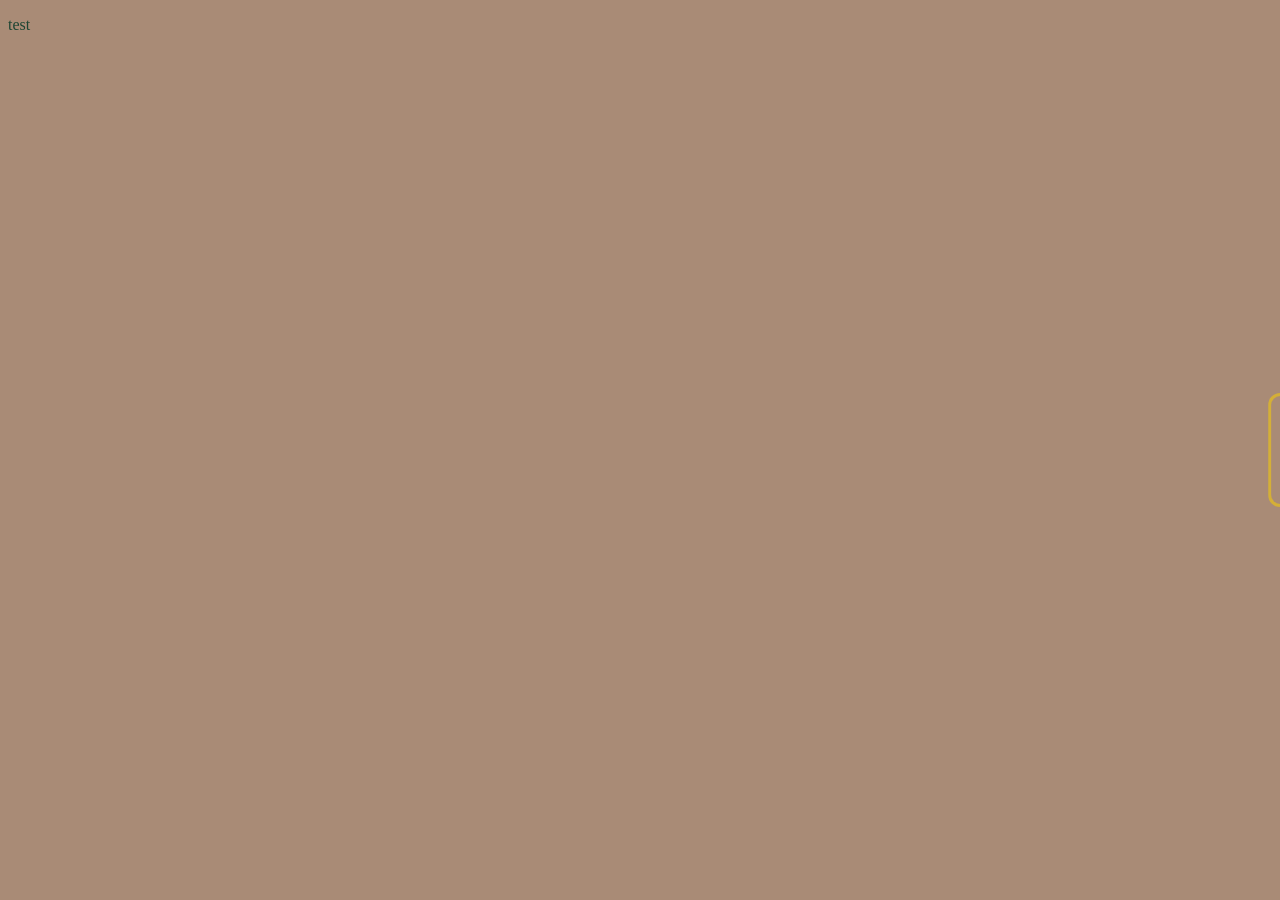
==== library.html @ 4d033a4b "Add files via upload" ====
<!DOCTYPE html>
<html lang="en">
<head>
    <meta charset="UTF-8">
    <meta name="viewport" content="width=device-width, initial-scale=1.0">
    <title>library Archives</title>
    <link rel="stylesheet" href="style.css">
    <script src="script.js" defer></script>
</head>
<body class="page-library">
    <nav class="mobile-nav">
  <a href="index.html">Home</a>
</nav>
    <a href="index.html" class="pull-tab">
        <span class="tab-label">Back Home</span>
    </a>

    <div class="fade-wrapper">
        <p>test</p>
        
    </div>
</body>
</html>

<!-- https://colorhunt.co/palette/1d4533f7eae0f9d2ba5e3122 -->
---- style.css ----
/* global styling */

.mobile-nav {
  display: none;
}

.fade-wrapper {
  animation: fadeIn 0.8s ease-in;
}

@keyframes fadeIn {
  from {
    opacity: 0;
  }
  to {
    opacity: 1;
  }
}

/* mainpage block */
body.mainpage {
  background-color: #000000;
  color: #ffffff;
}

.mainpage .infoboxme,
.mainpage .introbox { 
  border: 2px solid #b829f7;
  border-radius: 30px;
  box-shadow: 
  0 0 12px #b829f7, 
  0 0 24px rgba(184, 41, 247, 0.7),
  0 20px 40px rgba(0, 0, 0, 0.6);
  padding: 1.5rem;
  background-color: #000000;
  margin-top: 10rem;
  max-width: 650px;
  margin-left: auto;
  margin-right: auto;
  transition: transform 0.3s ease, border-width 0.3s ease, box-shadow 0.3s ease;
}

.mainpage .infoboxme:hover,
.mainpage .introbox:hover {
  transform: translateY(-6px);
  border-width: 4px;
  box-shadow: 
    0 0 20px #b829f7, 
    0 0 40px rgba(184, 41, 247, 0.9),
    0 20px 40px rgba(0, 0, 0, 0.6);
}

.mainpage .content-box {
  display: flex;
  flex-direction: column;
  gap: 0.75rem;
  align-items: center;
  text-align: center;
}

.mainpage .content-box img {
  width: 300px;
  height: 300px;
  border-radius: 50%;
  object-fit: cover;
  border: 4px solid transparent;
  background: 
    linear-gradient(#000, #000) padding-box,
    conic-gradient(from 0deg, #b829f7, #ff00e6, #b829f7) border-box;
  box-shadow: 
    0 0 12px #b829f7, 
    0 0 24px rgba(184, 41, 247, 0.7);
  transition: box-shadow 0.3s ease;
}

.mainpage .content-box img:hover {
  box-shadow: 
    0 0 20px #b829f7, 
    0 0 40px rgba(184, 41, 247, 0.9);
}

.mainpage .names {
    font-size: 50px;
    letter-spacing: 0.05em;
    margin-bottom: 0;
    font-family: "Audiowide", sans-serif;
    cursor: default;
}

.mainpage .meinfo {
    font-size: 20px;
    margin-top: 0;
    text-decoration: underline;
    font-family: "Audiowide", sans-serif;
    cursor: default;
}



.mainpage .threecards {
  display: flex;
  flex-direction: row;
  gap: 1.5rem;
  justify-content: center;
  max-width: 650px;
  margin: 3rem auto 0;
  flex-wrap: nowrap;
}

.mainpage .cardleft,
.mainpage .cardmiddle,
.mainpage .cardright {
  border: 2px solid #b829f7;
  border-radius: 30px;
  box-shadow: 
    0 0 12px #b829f7, 
    0 0 24px rgba(184, 41, 247, 0.7),
    0 20px 40px rgba(0, 0, 0, 0.6);
  padding: 1.5rem;
  background-color: #0e0e0e;
  flex: 1;
  min-width: 0;
  transition: transform 0.3s ease, border-width 0.3s ease, box-shadow 0.3s ease;
}

.mainpage .cardleft:hover,
.mainpage .cardmiddle:hover,
.mainpage .cardright:hover {
  transform: translateY(-6px);
  border-width: 4px;
  box-shadow: 
    0 0 20px #b829f7, 
    0 0 40px rgba(184, 41, 247, 0.9),
    0 20px 40px rgba(0, 0, 0, 0.6);
}

.mainpage .pull-tab {
  position: fixed;
  top: 50%;
  left: 0;
  transform: translateY(-50%) translateX(-100%);
  opacity: 0;
  background-color: #353839;
  border: 2px solid #b829f7;
  border-left: none;
  border-radius: 0 12px 12px 0;
  padding: 1rem 0.6rem;
  box-shadow: 0 0 12px #b829f7, 0 0 24px rgba(184, 41, 247, 0.7);
  cursor: pointer;
  text-decoration: none;
  color: #fff;
  writing-mode: vertical-rl;
  z-index: 100;
  animation: none;
}

.mainpage .pull-tab.ready {
  transition: transform 1.2s ease, box-shadow 0.3s ease, opacity 1.2s ease;
  transform: translateY(-50%) translateX(-70%);
  opacity: 1;
}

.mainpage .pull-tab:hover {
  transform: translateY(-50%) translateX(0%);
  box-shadow: 0 0 20px #b829f7, 0 0 40px rgba(184, 41, 247, 0.9);
}



/* library block */

.page-library .mobile-nav a {
  color:#1D4533;
  border-color: #D4AF37;
  
}

body.page-library {
  background-color: #A98B76;
  color: #1D4533;
}

.page-library .pull-tab {
  position: fixed;
  top: 50%;
  right: 0;
  transform: translateY(-50%) translateX(100%);
  opacity: 0;
  background-color: #A98B76;
  border: 3px solid #D4AF37;
  border-right: none;
  border-radius: 12px 0 0 12px;
  padding: 1rem 0.6rem;
  cursor: pointer;
  text-decoration: none;
  color: #1D4533;
  writing-mode: vertical-rl;
  z-index: 100;
  animation: none;
}

.page-library .pull-tab.ready {
  transition: transform 1.2s ease, opacity 1.2s ease;
  transform: translateY(-50%) translateX(70%);
  opacity: 1;
}

.page-library .pull-tab:hover {
  transform: translateY(-50%) translateX(0%);
}

/* hobby block */


/* ===================== */
/* mobile styles         */
/* ===================== */

@media (max-width: 768px) {

  /* mainpage mobile adjustments */

  .mainpage .infoboxme,
  .mainpage .introbox {
    margin-top: 3rem;
    max-width: 90%;
    padding: 1rem;
  }

  .mainpage .content-box img {
    width: 180px;
    height: 180px;
  }

  .mainpage .names {
    font-size: 32px;
  }

  .mainpage .meinfo {
    font-size: 16px;
  }

  .mainpage .threecards {
    flex-direction: column;
    max-width: 90%;
    margin-top: 2rem;
  }

  .mainpage .cardleft,
  .mainpage .cardmiddle,
  .mainpage .cardright {
    padding: 1rem;
  }

  .mainpage .pull-tab,
  .page-library .pull-tab {
    padding: 0.7rem 0.45rem;
    font-size: 0.85rem;
  }

  /* library mobile adjustments */

  .page-library .infoboxme,
  .page-library .introbox {
    max-width: 90%;
    padding: 1rem;
  }

}

@media (max-width: 400px) {

  .mainpage .content-box img {
    width: 140px;
    height: 140px;
  }

  .mainpage .names {
    font-size: 26px;
  }

  @media (max-width: 768px) {

  .mobile-nav {
    display: flex;
    justify-content: center;
    position: sticky;
    top: 0;
    background-color: #000000;
    padding: 0.8rem;
    z-index: 200;
  }

  .mobile-nav a {
    color: #b829f7;
    text-decoration: none;
    font-family: "Audiowide", sans-serif;
    font-size: 1rem;
    padding: 0.5rem 1.2rem;
    border: 2px solid #b829f7;
    border-radius: 8px;
  }

  .mainpage .pull-tab,
  .page-library .pull-tab {
    display: none;
  }

    .page-library .mobile-nav {
  background-color: #A98B76;
}
}
  
}
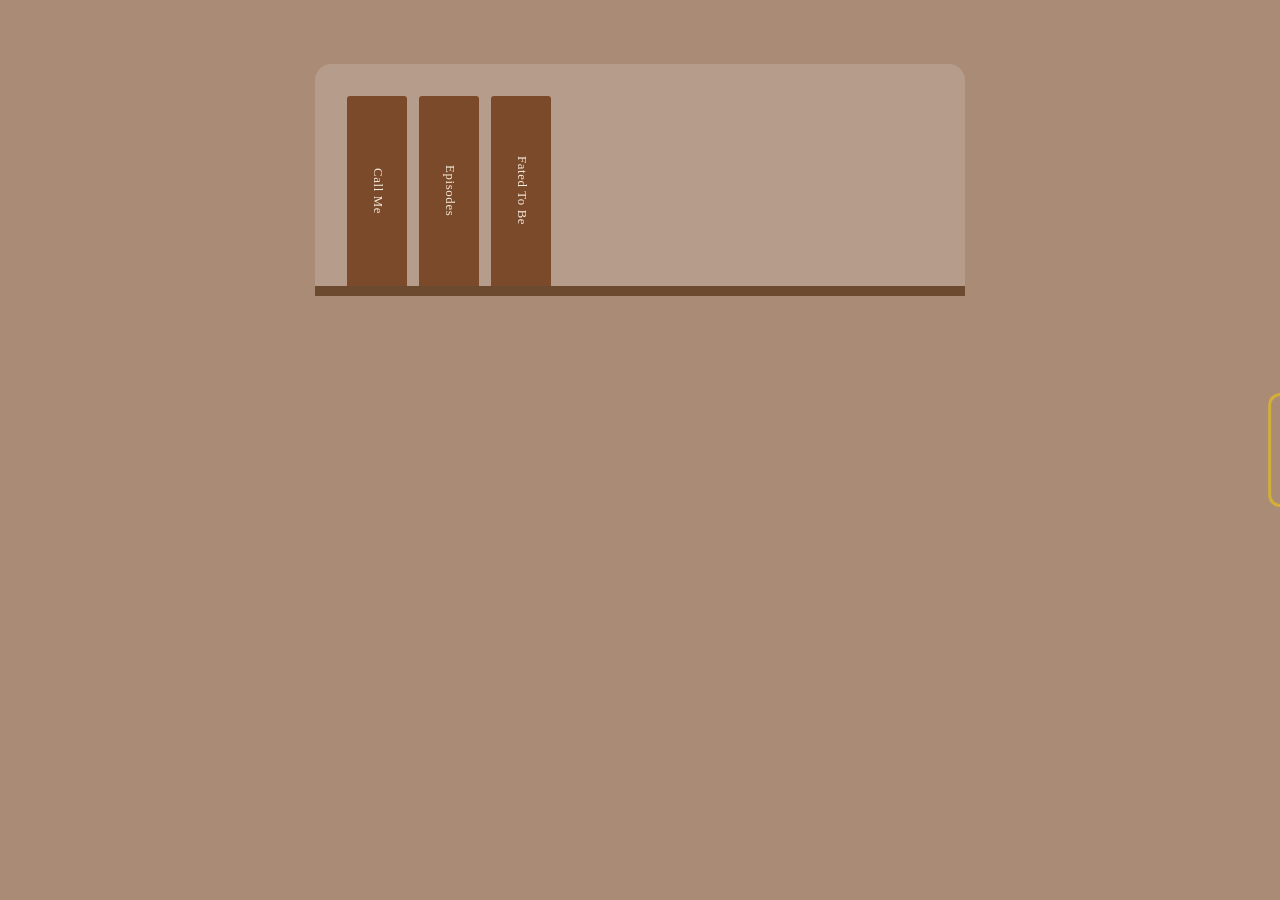
==== commit 3383bf3c: "Add files via upload" ====
--- a/library.html
+++ b/library.html
@@ -8,17 +8,98 @@
     <script src="script.js" defer></script>
 </head>
 <body class="page-library">
-    <nav class="mobile-nav">
-  <a href="index.html">Home</a>
-</nav>
+    <nav class="mobile-nav">
+  <a href="index.html">Home</a>
+</nav>
     <a href="index.html" class="pull-tab">
         <span class="tab-label">Back Home</span>
     </a>
 
     <div class="fade-wrapper">
-        <p>test</p>
+    <div class="bookshelf">
+
+        <div class="book-slot">
+            <div class="book" id="book1">
+                <div class="book-spine">
+                    <!-- <img src="images/library/book1-spine.png" alt="Book 1 spine"> -->
+                    <span class="spine-title">Call Me</span>
+                </div>
+                <div class="book-cover">
+                    <!-- <img src="images/library/book1-cover.png" alt="Book 1 cover"> -->
+                </div>
+            </div>
+        </div>
+
+        <div class="book-slot">
+            <div class="book" id="book2">
+                <div class="book-spine">
+                    <!-- <img src="images/library/book2-spine.png" alt="Book 2 spine"> -->
+                    <span class="spine-title">Episodes</span>
+                </div>
+                <div class="book-cover">
+                    <!-- <img src="images/library/book2-cover.png" alt="Book 2 cover"> -->
+                </div>
+            </div>
+        </div>
         
+
+        <div class="book-slot">
+            <div class="book" id="book3">
+                <div class="book-spine">
+                    <!-- <img src="images/library/book2-spine.png" alt="Book 2 spine"> -->
+                    <span class="spine-title">Fated To Be</span>
+                </div>
+                <div class="book-cover">
+                    <!-- <img src="images/library/book2-cover.png" alt="Book 2 cover"> -->
+                </div>
+            </div>
+        </div>
+
+
     </div>
+</div>
+
+<div class="book-flashcard" id="flashcard1">
+  <button class="flashcard-close" aria-label="Close">×</button>
+  <div class="flashcard-cover">
+    <!-- <img src="images/library/book1-cover.png" alt="Book 1 cover"> -->
+  </div>
+  <div class="flashcard-info">
+    <h3>Call Me</h3>
+    <p class="flashcard-author">by Xel</p>
+    <p class="flashcard-desc">What happens when a tired business man who overworked himself heads to a bar way out of his timely schedule? s</p>
+    <a href="https://ellipsus.com/read/ktJkqi5ER9jlUjnnR1QNW/Call-Me" target="_blank" class="read-me-btn">Read Me Here!</a>
+  </div>
+</div>
+
+<div class="book-flashcard" id="flashcard2">
+  <button class="flashcard-close" aria-label="Close">×</button>
+  <div class="flashcard-cover">
+    <!-- <img src="images/library/book2-cover.png" alt="Book 2 cover"> -->
+  </div>
+  <div class="flashcard-info">
+    <h3>Episodes</h3>
+    <p class="flashcard-author">by Xel</p>
+    <p class="flashcard-desc">A traumatic childhood leads into an even more unlucky life. In a spark of hope he finds a new friend, named Lucia. </p>
+    <a href="https://ellipsus.com/read/17R2H6dhRuroZtHKrq8zqm/Episodes" target="_blank" class="read-me-btn">Read Me Here!</a>
+  </div>
+</div>
+
+<div class="book-flashcard" id="flashcard3">
+  <button class="flashcard-close" aria-label="Close">×</button>
+  <div class="flashcard-cover">
+    <!-- <img src="images/library/book2-cover.png" alt="Book 2 cover"> -->
+  </div>
+  <div class="flashcard-info">
+    <h3>Fated To Be</h3>
+    <p class="flashcard-author">by Xel</p>
+    <p class="flashcard-desc">Prom starts in a month and a half. Dokja, Sooyoung and the others are going with their daily lives,
+       unbeknowst to them about something that's forming in between the lines of their friendship. 
+       Will they make the most out of prom? Or something else will happen? Read on! </p>
+    <a href="https://ellipsus.com/read/17R2H6dhRuroZtHKrq8zqm/Episodes" target="_blank" class="read-me-btn">Read Me Here!</a>
+  </div>
+</div>
+
 </body>
 </html>
 
--- a/style.css
+++ b/style.css
@@ -1,46 +1,78 @@
-/* global styling */
-
-.mobile-nav {
-  display: none;
-}
-
+/* =====================================================
+   GLOBAL STYLES
+   (shared across every page, desktop + mobile)
+   ===================================================== */
+
+.mobile-nav {
+  display: none;
+}
+
 .fade-wrapper {
   animation: fadeIn 0.8s ease-in;
-}
+  position: relative;
+  z-index: 1;
+}
+
+* {
+  box-sizing: border-box;
+}
+
+/* =====================================================
+   GLOBAL KEYFRAMES
+   ===================================================== */
 
 @keyframes fadeIn {
-  from {
-    opacity: 0;
-  }
-  to {
-    opacity: 1;
-  }
-}
-
-/* mainpage block */
+  from { opacity: 0; }
+  to   { opacity: 1; }
+}
+
+@keyframes blinkCursor {
+  0%, 50%      { opacity: 1; }
+  50.01%, 100% { opacity: 0; }
+}
+
+
+/* =====================================================
+   MAINPAGE — DESKTOP
+   ===================================================== */
+
 body.mainpage {
   background-color: #000000;
   color: #ffffff;
 }
 
-.mainpage .infoboxme,
-.mainpage .introbox { 
+.mainpage .infoboxme {
+  border-radius: 30px;
+  padding: 1.1rem;
+  background-color: rgba(0, 0, 0, 0.4);
+  margin-top: 7.5rem;
+  max-width: 490px;
+  margin-left: auto;
+  margin-right: auto;
+  transition: transform 0.3s ease, background-color 0.8s ease;
+}
+
+.mainpage .introbox {
   border: 2px solid #b829f7;
   border-radius: 30px;
   box-shadow: 
-  0 0 12px #b829f7, 
-  0 0 24px rgba(184, 41, 247, 0.7),
-  0 20px 40px rgba(0, 0, 0, 0.6);
-  padding: 1.5rem;
-  background-color: #000000;
-  margin-top: 10rem;
-  max-width: 650px;
+    0 0 12px #b829f7, 
+    0 0 24px rgba(184, 41, 247, 0.7),
+    0 20px 40px rgba(0, 0, 0, 0.6);
+  padding: 1.1rem;
+  background-color: rgba(0, 0, 0, 0.4);
+  margin-top: 7.5rem;
+  max-width: 490px;
   margin-left: auto;
   margin-right: auto;
-  transition: transform 0.3s ease, border-width 0.3s ease, box-shadow 0.3s ease;
-}
-
-.mainpage .infoboxme:hover,
+  transition: transform 0.3s ease, border-width 0.3s ease, box-shadow 0.3s ease,
+              background-color 0.8s ease, border-color 0.8s ease;
+}
+
+.mainpage .infoboxme:hover {
+  transform: translateY(-6px);
+}
+
 .mainpage .introbox:hover {
   transform: translateY(-6px);
   border-width: 4px;
@@ -58,69 +90,98 @@
   text-align: center;
 }
 
-.mainpage .content-box img {
-  width: 300px;
-  height: 300px;
-  border-radius: 50%;
-  object-fit: cover;
-  border: 4px solid transparent;
-  background: 
-    linear-gradient(#000, #000) padding-box,
-    conic-gradient(from 0deg, #b829f7, #ff00e6, #b829f7) border-box;
-  box-shadow: 
-    0 0 12px #b829f7, 
-    0 0 24px rgba(184, 41, 247, 0.7);
-  transition: box-shadow 0.3s ease;
-}
-
-.mainpage .content-box img:hover {
-  box-shadow: 
-    0 0 20px #b829f7, 
-    0 0 40px rgba(184, 41, 247, 0.9);
-}
-
 .mainpage .names {
-    font-size: 50px;
-    letter-spacing: 0.05em;
-    margin-bottom: 0;
-    font-family: "Audiowide", sans-serif;
-    cursor: default;
+  font-size: 38px;
+  letter-spacing: 0.05em;
+  margin-bottom: 0;
+  font-family: "Audiowide", sans-serif;
+  cursor: default;
+  text-decoration: underline;
 }
 
 .mainpage .meinfo {
-    font-size: 20px;
-    margin-top: 0;
-    text-decoration: underline;
-    font-family: "Audiowide", sans-serif;
-    cursor: default;
-}
-
-
+  font-size: 15px;
+  margin-top: 0;
+  text-decoration: underline;
+  font-family: "Audiowide", sans-serif;
+  cursor: default;
+}
+
+.mainpage .meinfo.typing::after,
+.mainpage .meinfo.typed-done::after {
+  content: '|';
+  display: inline-block;
+  margin-left: 2px;
+  animation: blinkCursor 0.8s steps(1) infinite;
+}
+
+/* threecards + flip mechanism */
 
 .mainpage .threecards {
   display: flex;
   flex-direction: row;
   gap: 1.5rem;
   justify-content: center;
-  max-width: 650px;
+  max-width: 490px;
   margin: 3rem auto 0;
   flex-wrap: nowrap;
 }
 
+.mainpage .flip-card {
+  perspective: 1000px;
+  flex: 1;
+  min-width: 0;
+}
+
+.mainpage .flip-card-inner {
+  position: relative;
+  width: 100%;
+  height: 100%;
+  min-height: 150px;
+  transition: transform 0.4s ease;
+  transform-style: preserve-3d;
+}
+
+@media (hover: hover) {
+  .mainpage .flip-card:hover .flip-card-inner {
+    transform: rotateY(180deg);
+  }
+}
+
+.mainpage .flip-card.flipped .flip-card-inner {
+  transform: rotateY(180deg);
+}
+
+.mainpage .flip-card-front,
+.mainpage .flip-card-back {
+  position: absolute;
+  width: 100%;
+  height: 100%;
+  backface-visibility: hidden;
+  display: flex;
+  align-items: center;
+  justify-content: center;
+}
+
+.mainpage .flip-card-back {
+  transform: rotateY(180deg);
+}
+
 .mainpage .cardleft,
 .mainpage .cardmiddle,
-.mainpage .cardright {
+.mainpage .cardright,
+.mainpage .cardleft-back,
+.mainpage .cardmiddle-back,
+.mainpage .cardright-back {
   border: 2px solid #b829f7;
   border-radius: 30px;
   box-shadow: 
     0 0 12px #b829f7, 
     0 0 24px rgba(184, 41, 247, 0.7),
     0 20px 40px rgba(0, 0, 0, 0.6);
-  padding: 1.5rem;
-  background-color: #0e0e0e;
-  flex: 1;
-  min-width: 0;
-  transition: transform 0.3s ease, border-width 0.3s ease, box-shadow 0.3s ease;
+  padding: 1.1rem;
+  background-color: rgba(0, 0, 0, 0.4);
+  transition: background-color 0.8s ease, border-color 0.8s ease;
 }
 
 .mainpage .cardleft:hover,
@@ -133,6 +194,35 @@
     0 0 40px rgba(184, 41, 247, 0.9),
     0 20px 40px rgba(0, 0, 0, 0.6);
 }
+
+body.mainpage.bg-active .cardleft:hover,
+body.mainpage.bg-active .cardmiddle:hover,
+body.mainpage.bg-active .cardright:hover {
+  box-shadow: 
+    0 0 20px #ffffff, 
+    0 0 40px rgba(255, 255, 255, 0.7),
+    0 20px 40px rgba(0, 0, 0, 0.6);
+}
+.mainpage .card-content {
+  display: flex;
+  flex-direction: column;
+  align-items: center;
+  text-align: center;
+  gap: 0.5rem;
+}
+
+.mainpage .card-content h3 {
+  margin: 0;
+  font-family: "Audiowide", sans-serif;
+  font-size: 1.1rem;
+  color: #b829f7;
+}
+
+.mainpage .card-content p {
+  margin: 0;
+}
+
+/* pull tab */
 
 .mainpage .pull-tab {
   position: fixed;
@@ -165,19 +255,160 @@
   box-shadow: 0 0 20px #b829f7, 0 0 40px rgba(184, 41, 247, 0.9);
 }
 
-
-
-/* library block */
-
-.page-library .mobile-nav a {
-  color:#1D4533;
-  border-color: #D4AF37;
-  
-}
+/* background toggle: image layer + trigger icon */
+
+.mainpage .bg-image-layer {
+  position: fixed;
+  top: 0;
+  left: 0;
+  width: 100%;
+  height: 100%;
+  background-image: url('images/testimg.jpg');
+  background-size: cover;
+  background-position: center;
+  background-repeat: no-repeat;
+  opacity: 0;
+  transition: opacity 0.8s ease;
+  z-index: 0;
+  pointer-events: none;
+}
+
+.mainpage .bg-image-layer.active {
+  opacity: 1;
+}
+
+.mainpage .bg-toggle {
+  position: fixed;
+  top: 1rem;
+  right: 1rem;
+  width: 44px;
+  height: 44px;
+  background: none;
+  border: none;
+  cursor: pointer;
+  display: flex;
+  align-items: center;
+  justify-content: center;
+  z-index: 200;
+  transition: transform 0.3s ease;
+}
+
+.mainpage .bg-toggle:hover {
+  transform: scale(1.1);
+}
+
+.mainpage .bg-toggle img {
+  width: 58px;
+  height: 58px;
+  image-rendering: pixelated;
+}
+
+/* background-active state: border shifts from purple to white */
+
+body.mainpage.bg-active .introbox,
+body.mainpage.bg-active .cardleft,
+body.mainpage.bg-active .cardmiddle,
+body.mainpage.bg-active .cardright,
+body.mainpage.bg-active .cardleft-back,
+body.mainpage.bg-active .cardmiddle-back,
+body.mainpage.bg-active .cardright-back {
+  border-color: #ffffff;
+  box-shadow: 
+    0 0 12px #ffffff, 
+    0 0 24px rgba(255, 255, 255, 0.5),
+    0 20px 40px rgba(0, 0, 0, 0.6);
+}
+
+body.mainpage.bg-active .cardleft:hover,
+body.mainpage.bg-active .cardmiddle:hover,
+body.mainpage.bg-active .cardright:hover {
+  box-shadow: 
+    0 0 20px #ffffff, 
+    0 0 40px rgba(255, 255, 255, 0.7),
+    0 20px 40px rgba(0, 0, 0, 0.6);
+}
+
+body.mainpage.bg-active .contactbox {
+  border-color: #ffffff;
+  box-shadow: 
+    0 0 12px #ffffff, 
+    0 0 24px rgba(255, 255, 255, 0.5),
+    0 20px 40px rgba(0, 0, 0, 0.6);
+}
+
+body.mainpage.bg-active .contactbox:hover {
+  box-shadow: 
+    0 0 20px #ffffff, 
+    0 0 40px rgba(255, 255, 255, 0.7),
+    0 20px 40px rgba(0, 0, 0, 0.6);
+}
+
+/* contact row */
+
+.mainpage .contactbox {
+  display: grid;
+  grid-template-columns: 1fr 1fr;
+  gap: 0.9rem;
+  max-width: 490px;
+  margin: 2rem auto 0;
+  padding: 1.1rem;
+  border: 2px solid #b829f7;
+  border-radius: 30px;
+  box-shadow: 
+    0 0 12px #b829f7, 
+    0 0 24px rgba(184, 41, 247, 0.7),
+    0 20px 40px rgba(0, 0, 0, 0.6);
+  background-color: rgba(0, 0, 0, 0.4);
+  transition: transform 0.3s ease, border-width 0.3s ease, box-shadow 0.3s ease,
+              background-color 0.8s ease, border-color 0.8s ease;
+}
+
+.mainpage .contactbox:hover {
+  transform: translateY(-6px);
+  border-width: 4px;
+  box-shadow: 
+    0 0 20px #b829f7, 
+    0 0 40px rgba(184, 41, 247, 0.9),
+    0 20px 40px rgba(0, 0, 0, 0.6);
+}
+
+.mainpage .contact-link {
+  display: flex;
+  align-items: center;
+  gap: 0.75rem;
+  text-decoration: none;
+  color: #ffffff;
+  /* font-family: ; TODO: set your own font family here */
+  font-size: 0.9rem;
+  transition: opacity 0.2s ease;
+}
+/* mainpage mobile nav (desktop-hidden, shown in mobile section below) */
+
+.mobile-nav a {
+  color: #b829f7;
+  text-decoration: none;
+  font-family: "Audiowide", sans-serif;
+  font-size: 1rem;
+  padding: 0.5rem 1.2rem;
+  border: 2px solid #b829f7;
+  border-radius: 8px;
+}
+
+
+
+
+/* =====================================================
+   LIBRARY — DESKTOP
+   ===================================================== */
 
 body.page-library {
   background-color: #A98B76;
   color: #1D4533;
+}
+
+.page-library .mobile-nav a {
+  color: #1D4533;
+  border-color: #D4AF37;
 }
 
 .page-library .pull-tab {
@@ -209,14 +440,172 @@
   transform: translateY(-50%) translateX(0%);
 }
 
-/* hobby block */
-
-
-/* ===================== */
-/* mobile styles         */
-/* ===================== */
+/* bookshelf */
+
+.page-library .bookshelf {
+  display: flex;
+  align-items: flex-end;
+  gap: 12px;
+  padding: 2rem 2rem 0;
+  border-bottom: 10px solid #6b4a30;
+  max-width: 650px;
+  margin: 4rem auto 0;
+  background-color: rgba(255, 255, 255, 0.15);
+  border-radius: 16px 16px 0 0;
+}
+
+.page-library .book-slot {
+  perspective: 1000px;
+  width: 60px;
+  flex-shrink: 0;
+}
+
+.page-library .book {
+  width: 60px;
+  height: 190px;
+  position: relative;
+  transform-style: preserve-3d;
+  transition: transform 0.6s ease;
+  cursor: pointer;
+}
+
+.page-library .book.revealed {
+  transform: rotateY(180deg) translateX(40px);
+}
+
+.page-library .book-spine,
+.page-library .book-cover {
+  position: absolute;
+  width: 100%;
+  height: 100%;
+  backface-visibility: hidden;
+  border-radius: 3px 3px 0 0;
+  display: flex;
+  align-items: center;
+  justify-content: center;
+}
+
+.page-library .book-spine {
+  background-color: #7a4a2b;
+  writing-mode: vertical-rl;
+}
+
+.page-library .spine-title {
+  color: #f4ead9;
+  font-size: 0.8rem;
+  letter-spacing: 0.05em;
+}
+
+.page-library .book-cover {
+  background-color: #9c6b3f;
+  transform: rotateY(180deg);
+  width: 140px;
+}
+
+
+/* flashcard */
+
+.page-library .book-flashcard {
+  display: none;
+  position: fixed;
+  top: 50%;
+  right: 5%;
+  transform: translateY(-50%);
+  width: 260px;
+  background-color: #A98B76;
+  border: 3px solid #D4AF37;
+  border-radius: 16px;
+  padding: 1.2rem;
+  box-shadow: 0 10px 30px rgba(0, 0, 0, 0.4);
+  z-index: 300;
+}
+
+.page-library .book-flashcard.active {
+  display: block;
+}
+
+.page-library .flashcard-close {
+  position: absolute;
+  top: 0.5rem;
+  right: 0.7rem;
+  background: none;
+  border: none;
+  font-size: 1.2rem;
+  color: #1D4533;
+  cursor: pointer;
+}
+
+.page-library .flashcard-cover {
+  width: 100%;
+  height: 280px;
+  background-color: #9c6b3f;
+  border-radius: 8px;
+  margin-bottom: 0.8rem;
+}
+
+.page-library .flashcard-info h3 {
+  margin: 0 0 0.3rem;
+  color: #1D4533;
+}
+
+.page-library .flashcard-author {
+  font-size: 0.85rem;
+  color: #1D4533;
+  margin: 0 0 0.6rem;
+  font-style: italic;
+}
+
+.page-library .flashcard-desc {
+  font-size: 0.85rem;
+  color: #1D4533;
+  margin: 0 0 1rem;
+}
+
+.page-library .read-me-btn {
+  display: inline-block;
+  background-color: #D4AF37;
+  color: #1D4533;
+  text-decoration: none;
+  padding: 0.5rem 1rem;
+  border-radius: 8px;
+  font-size: 0.85rem;
+  font-weight: bold;
+  transition: opacity 0.2s ease;
+}
+
+.page-library .read-me-btn:hover {
+  opacity: 0.8;
+}
+
+/* =====================================================
+   HOBBY — DESKTOP
+   (placeholder — not yet built)
+   ===================================================== */
+
+
+
+/* =====================================================
+   MOBILE STYLES — 768px and below
+   ===================================================== */
 
 @media (max-width: 768px) {
+
+  /* mobile nav (shared shell, colors overridden per-page below) */
+
+  .mobile-nav {
+    display: flex;
+    justify-content: center;
+    position: sticky;
+    top: 0;
+    background-color: #000000;
+    padding: 0.8rem;
+    z-index: 200;
+  }
+
+  .mainpage .pull-tab,
+  .page-library .pull-tab {
+    display: none;
+  }
 
   /* mainpage mobile adjustments */
 
@@ -227,11 +616,6 @@
     padding: 1rem;
   }
 
-  .mainpage .content-box img {
-    width: 180px;
-    height: 180px;
-  }
-
   .mainpage .names {
     font-size: 32px;
   }
@@ -252,13 +636,16 @@
     padding: 1rem;
   }
 
-  .mainpage .pull-tab,
-  .page-library .pull-tab {
+  .mainpage .pull-tab {
     padding: 0.7rem 0.45rem;
     font-size: 0.85rem;
   }
 
   /* library mobile adjustments */
+
+  .page-library .mobile-nav {
+    background-color: #A98B76;
+  }
 
   .page-library .infoboxme,
   .page-library .introbox {
@@ -266,50 +653,22 @@
     padding: 1rem;
   }
 
-}
+  .page-library .pull-tab {
+    padding: 0.7rem 0.45rem;
+    font-size: 0.85rem;
+  }
+
+}
+
+
+/* =====================================================
+   MOBILE STYLES — 400px and below (smallest phones)
+   ===================================================== */
 
 @media (max-width: 400px) {
-
-  .mainpage .content-box img {
-    width: 140px;
-    height: 140px;
-  }
 
   .mainpage .names {
     font-size: 26px;
   }
 
-  @media (max-width: 768px) {
-
-  .mobile-nav {
-    display: flex;
-    justify-content: center;
-    position: sticky;
-    top: 0;
-    background-color: #000000;
-    padding: 0.8rem;
-    z-index: 200;
-  }
-
-  .mobile-nav a {
-    color: #b829f7;
-    text-decoration: none;
-    font-family: "Audiowide", sans-serif;
-    font-size: 1rem;
-    padding: 0.5rem 1.2rem;
-    border: 2px solid #b829f7;
-    border-radius: 8px;
-  }
-
-  .mainpage .pull-tab,
-  .page-library .pull-tab {
-    display: none;
-  }
-
-    .page-library .mobile-nav {
-  background-color: #A98B76;
-}
-}
-  
-}
-
+}
